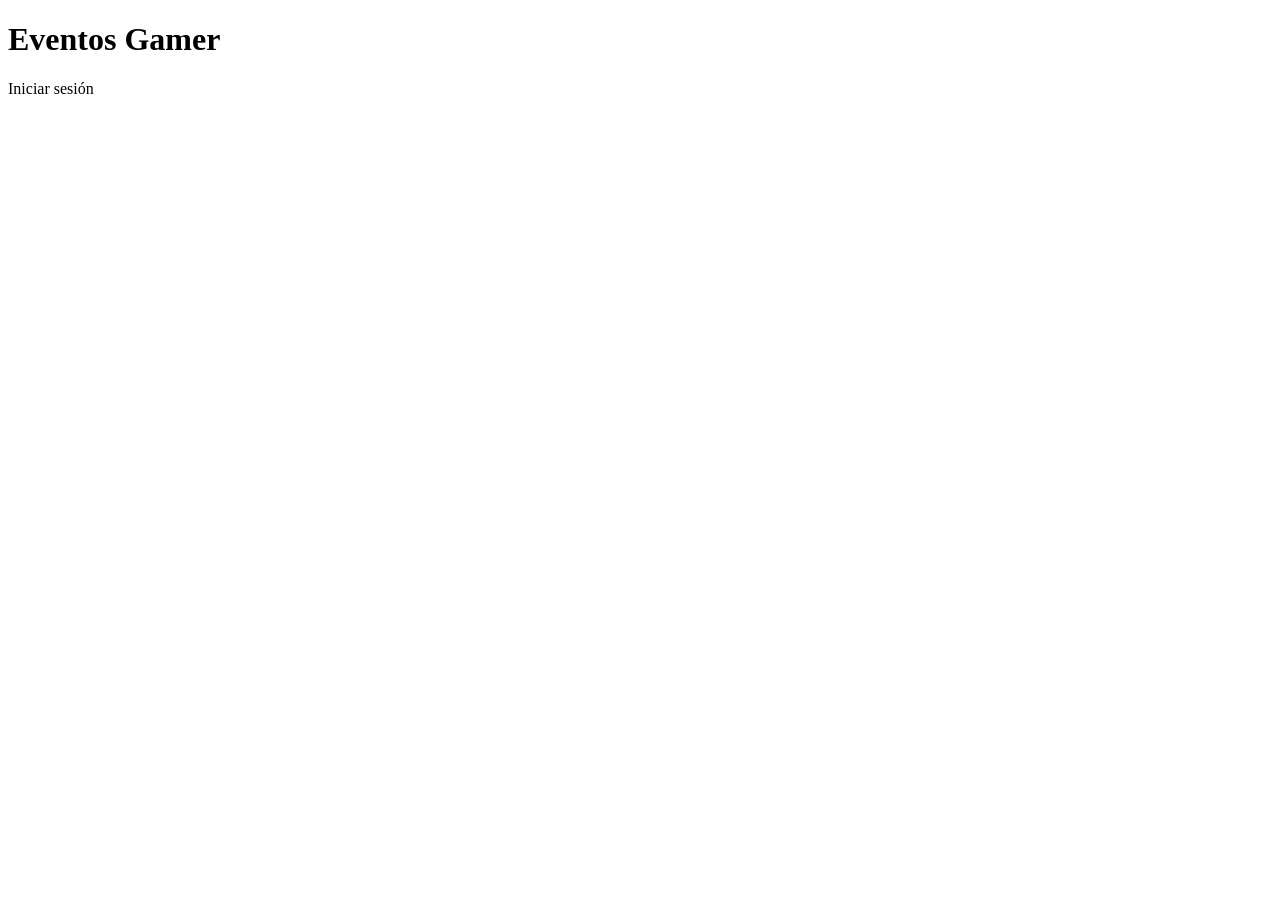
==== src/main/resources/templates/index.html @ 42e6a52c "Subiendo proyecto" ====
<!DOCTYPE html>
<html lang="es" xmlns:th="http://www.thymeleaf.org">
<head>
    <meta charset="UTF-8">
    <title>Eventos Gamer</title>
    <link rel="stylesheet" th:href="@{/css/styles.css}">
</head>
<body>
    <h1>Eventos Gamer</h1>
    <a th:href="@{/login}">Iniciar sesión</a>
</body>
</html>
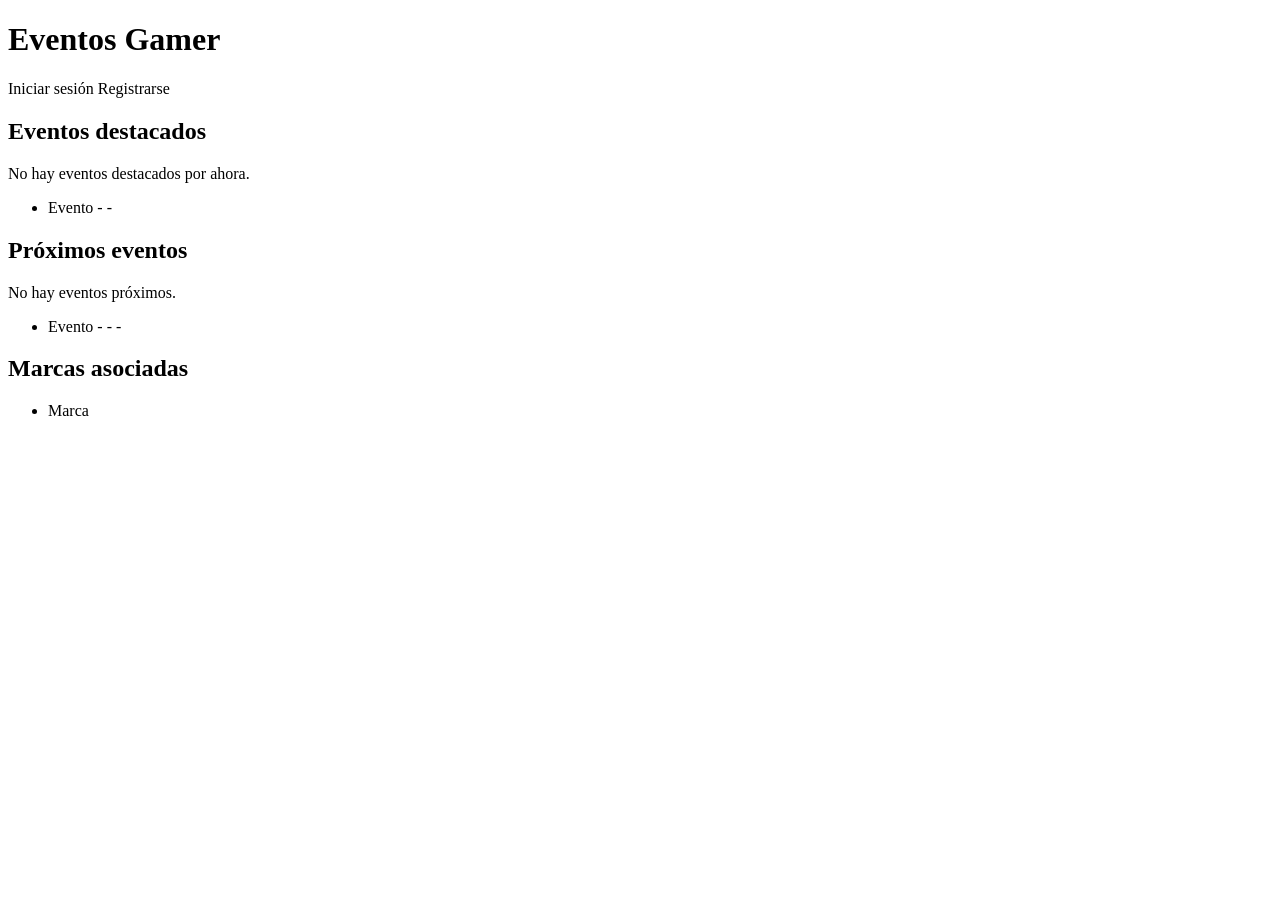
==== commit 9a590270: "Eventos,Registro con validaciones y home" ====
--- a/src/main/resources/templates/index.html
+++ b/src/main/resources/templates/index.html
@@ -6,7 +6,44 @@
     <link rel="stylesheet" th:href="@{/css/styles.css}">
 </head>
 <body>
-    <h1>Eventos Gamer</h1>
-    <a th:href="@{/login}">Iniciar sesión</a>
+    <header>
+        <h1>Eventos Gamer</h1>
+        <nav>
+            <a th:href="@{/login}">Iniciar sesión</a>
+            <a th:href="@{/registro}">Registrarse</a>
+        </nav>
+    </header>
+
+    <section>
+        <h2>Eventos destacados</h2>
+        <p th:if="${#lists.isEmpty(destacados)}">No hay eventos destacados por ahora.</p>
+        <ul>
+            <li th:each="e : ${destacados}">
+                <a th:href="@{/eventos/{id}(id=${e.id})}" th:text="${e.nombre}">Evento</a>
+                - <span th:text="${#temporals.format(e.fecha, 'dd-MM-yyyy')}"></span>
+                - <span th:text="${e.ubicacion}"></span>
+            </li>
+        </ul>
+    </section>
+
+    <section>
+        <h2>Próximos eventos</h2>
+        <p th:if="${#lists.isEmpty(proximos)}">No hay eventos próximos.</p>
+        <ul>
+            <li th:each="e : ${proximos}">
+                <a th:href="@{/eventos/{id}(id=${e.id})}" th:text="${e.nombre}">Evento</a>
+                - <span th:text="${e.categoria}"></span>
+                - <span th:text="${#temporals.format(e.fecha, 'dd-MM-yyyy')}"></span>
+                - <span th:text="${e.ubicacion}"></span>
+            </li>
+        </ul>
+    </section>
+
+    <section>
+        <h2>Marcas asociadas</h2>
+        <ul>
+            <li th:each="m : ${marcas}" th:text="${m}">Marca</li>
+        </ul>
+    </section>
 </body>
 </html>
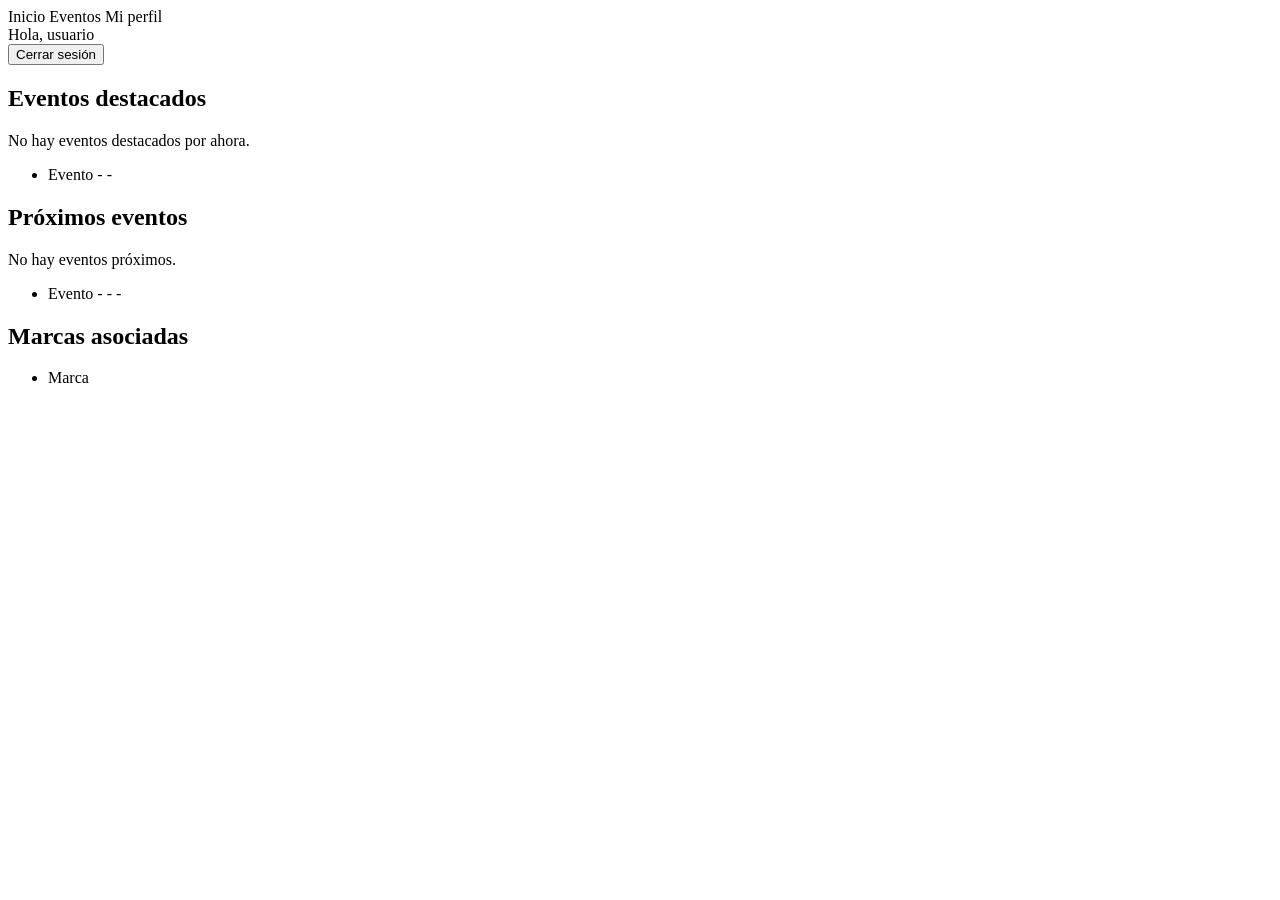
==== commit cb9daf79: "CSS incorporados en las paginas" ====
--- a/src/main/resources/templates/index.html
+++ b/src/main/resources/templates/index.html
@@ -6,18 +6,22 @@
     <link rel="stylesheet" th:href="@{/css/styles.css}">
 </head>
 <body>
-    <header>
-        <h1>Eventos Gamer</h1>
+    <header th:replace="~{fragments/header :: header}">
         <nav>
-            <a th:href="@{/login}">Iniciar sesión</a>
-            <a th:href="@{/registro}">Registrarse</a>
+            <a th:href="@{/}">Inicio</a>
+            <a th:href="@{/eventos}">Eventos</a>
+            <a th:href="@{/perfil}">Mi perfil</a>
         </nav>
+        <span>Hola, <span sec:authentication="name">usuario</span></span>
+        <form th:action="@{/logout}" method="post">
+            <button type="submit">Cerrar sesión</button>
+        </form>
     </header>
-
+    <main class="container">
     <section>
         <h2>Eventos destacados</h2>
         <p th:if="${#lists.isEmpty(destacados)}">No hay eventos destacados por ahora.</p>
-        <ul>
+        <ul class="lista-eventos">
             <li th:each="e : ${destacados}">
                 <a th:href="@{/eventos/{id}(id=${e.id})}" th:text="${e.nombre}">Evento</a>
                 - <span th:text="${#temporals.format(e.fecha, 'dd-MM-yyyy')}"></span>
@@ -29,7 +33,7 @@
     <section>
         <h2>Próximos eventos</h2>
         <p th:if="${#lists.isEmpty(proximos)}">No hay eventos próximos.</p>
-        <ul>
+        <ul class="lista-eventos">
             <li th:each="e : ${proximos}">
                 <a th:href="@{/eventos/{id}(id=${e.id})}" th:text="${e.nombre}">Evento</a>
                 - <span th:text="${e.categoria}"></span>
@@ -41,9 +45,10 @@
 
     <section>
         <h2>Marcas asociadas</h2>
-        <ul>
+        <ul class="lista-marcas">
             <li th:each="m : ${marcas}" th:text="${m}">Marca</li>
         </ul>
     </section>
+    </main>
 </body>
 </html>
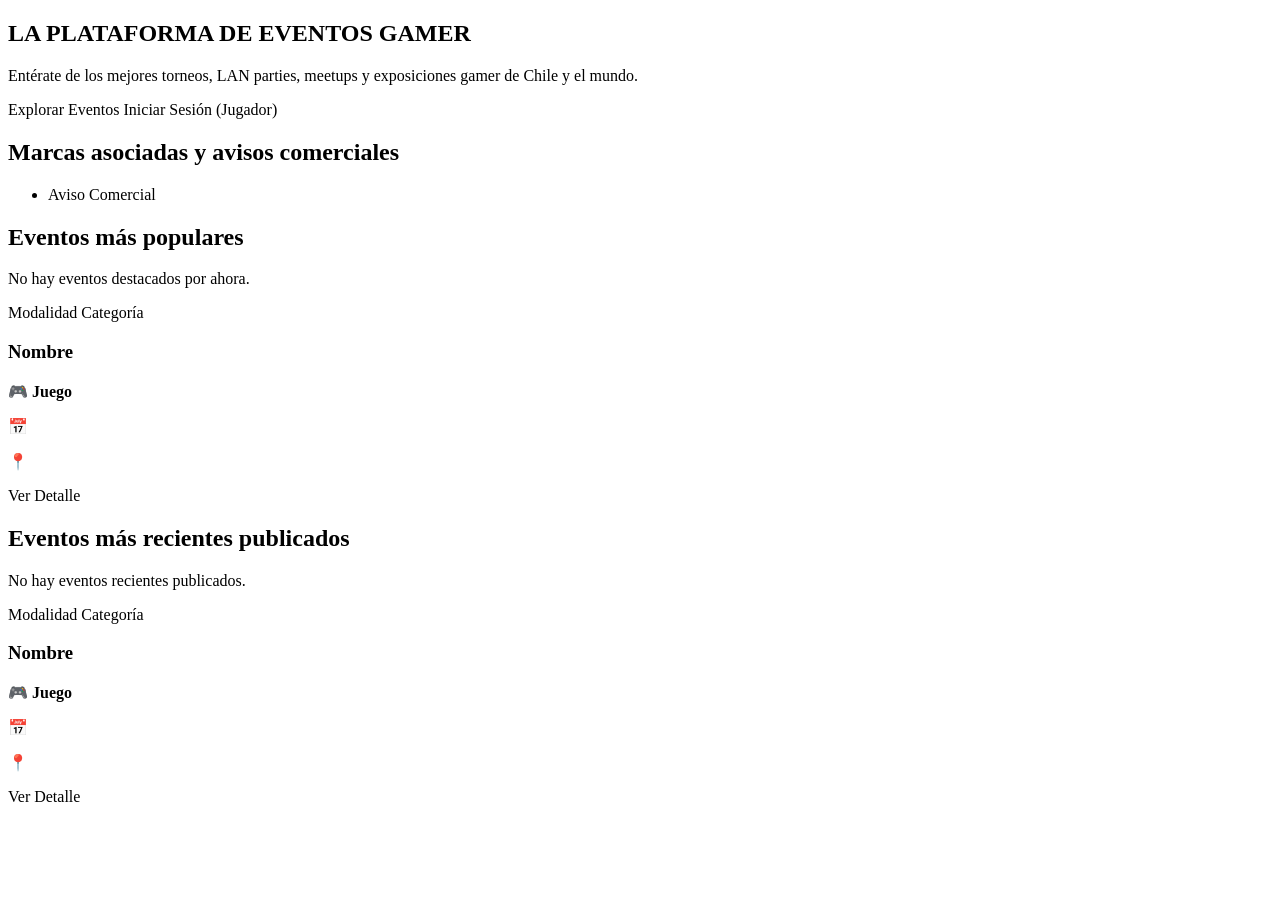
==== commit a1061d06: "implementacion de autentication JWT y endpoints publicos/privados" ====
--- a/src/main/resources/templates/index.html
+++ b/src/main/resources/templates/index.html
@@ -1,54 +1,81 @@
 <!DOCTYPE html>
-<html lang="es" xmlns:th="http://www.thymeleaf.org">
+<html lang="es" xmlns:th="http://www.thymeleaf.org"
+      xmlns:sec="http://www.thymeleaf.org/extras/spring-security">
 <head>
     <meta charset="UTF-8">
-    <title>Eventos Gamer</title>
+    <meta name="viewport" content="width=device-width, initial-scale=1.0">
+    <title>Eventos Gamer - Portal Oficial</title>
     <link rel="stylesheet" th:href="@{/css/styles.css}">
 </head>
 <body>
-    <header th:replace="~{fragments/header :: header}">
-        <nav>
-            <a th:href="@{/}">Inicio</a>
-            <a th:href="@{/eventos}">Eventos</a>
-            <a th:href="@{/perfil}">Mi perfil</a>
-        </nav>
-        <span>Hola, <span sec:authentication="name">usuario</span></span>
-        <form th:action="@{/logout}" method="post">
-            <button type="submit">Cerrar sesión</button>
-        </form>
-    </header>
+    <header th:replace="~{fragments/header :: header}"></header>
+
     <main class="container">
-    <section>
-        <h2>Eventos destacados</h2>
-        <p th:if="${#lists.isEmpty(destacados)}">No hay eventos destacados por ahora.</p>
-        <ul class="lista-eventos">
-            <li th:each="e : ${destacados}">
-                <a th:href="@{/eventos/{id}(id=${e.id})}" th:text="${e.nombre}">Evento</a>
-                - <span th:text="${#temporals.format(e.fecha, 'dd-MM-yyyy')}"></span>
-                - <span th:text="${e.ubicacion}"></span>
-            </li>
-        </ul>
-    </section>
+        <!-- Banner Hero con acceso rápido a login y búsqueda -->
+        <section class="hero-gamer">
+            <h1>LA PLATAFORMA DE EVENTOS GAMER</h1>
+            <p class="lead">Entérate de los mejores torneos, LAN parties, meetups y exposiciones gamer de Chile y el mundo.</p>
+            <div class="hero-actions">
+                <a th:href="@{/eventos}" class="btn">Explorar Eventos</a>
+                <th:block sec:authorize="isAnonymous()">
+                    <a th:href="@{/login}" class="btn btn-secondary">Iniciar Sesión (Jugador)</a>
+                </th:block>
+            </div>
+        </section>
 
-    <section>
-        <h2>Próximos eventos</h2>
-        <p th:if="${#lists.isEmpty(proximos)}">No hay eventos próximos.</p>
-        <ul class="lista-eventos">
-            <li th:each="e : ${proximos}">
-                <a th:href="@{/eventos/{id}(id=${e.id})}" th:text="${e.nombre}">Evento</a>
-                - <span th:text="${e.categoria}"></span>
-                - <span th:text="${#temporals.format(e.fecha, 'dd-MM-yyyy')}"></span>
-                - <span th:text="${e.ubicacion}"></span>
-            </li>
-        </ul>
-    </section>
+        <!-- Banners de avisos comerciales -->
+        <section class="seccion-banners">
+            <h2>Marcas asociadas y avisos comerciales</h2>
+            <ul class="lista-marcas">
+                <li th:each="b : ${banners}" th:text="${b}">Aviso Comercial</li>
+            </ul>
+        </section>
 
-    <section>
-        <h2>Marcas asociadas</h2>
-        <ul class="lista-marcas">
-            <li th:each="m : ${marcas}" th:text="${m}">Marca</li>
-        </ul>
-    </section>
+        <!-- Eventos más populares -->
+        <section class="seccion-inicio">
+            <h2>Eventos más populares</h2>
+            <p th:if="${#lists.isEmpty(populares)}">No hay eventos destacados por ahora.</p>
+            <div class="grid-eventos" th:if="${not #lists.isEmpty(populares)}">
+                <article th:each="e : ${populares}" class="card-evento">
+                    <div class="card-badges">
+                        <span class="badge badge-modalidad" th:text="${e.modalidad}">Modalidad</span>
+                        <span class="badge badge-categoria" th:text="${e.categoria}">Categoría</span>
+                    </div>
+                    <h3 class="card-titulo">
+                        <a th:href="@{/eventos/{id}(id=${e.id})}" th:text="${e.nombre}">Nombre</a>
+                    </h3>
+                    <p class="card-juego">🎮 <strong th:text="${e.videojuego}">Juego</strong></p>
+                    <p class="card-dato">📅 <span th:text="${#temporals.format(e.fecha, 'dd-MM-yyyy')}"></span></p>
+                    <p class="card-dato">📍 <span th:text="${e.pais} + ' (' + ${e.ciudad} + ')'"></span></p>
+                    <div class="card-footer">
+                        <a th:href="@{/eventos/{id}(id=${e.id})}" class="btn btn-ver-detalle">Ver Detalle</a>
+                    </div>
+                </article>
+            </div>
+        </section>
+
+        <!-- Eventos más recientes -->
+        <section class="seccion-inicio">
+            <h2>Eventos más recientes publicados</h2>
+            <p th:if="${#lists.isEmpty(recientes)}">No hay eventos recientes publicados.</p>
+            <div class="grid-eventos" th:if="${not #lists.isEmpty(recientes)}">
+                <article th:each="e : ${recientes}" class="card-evento">
+                    <div class="card-badges">
+                        <span class="badge badge-modalidad" th:text="${e.modalidad}">Modalidad</span>
+                        <span class="badge badge-categoria" th:text="${e.categoria}">Categoría</span>
+                    </div>
+                    <h3 class="card-titulo">
+                        <a th:href="@{/eventos/{id}(id=${e.id})}" th:text="${e.nombre}">Nombre</a>
+                    </h3>
+                    <p class="card-juego">🎮 <strong th:text="${e.videojuego}">Juego</strong></p>
+                    <p class="card-dato">📅 <span th:text="${#temporals.format(e.fecha, 'dd-MM-yyyy')}"></span></p>
+                    <p class="card-dato">📍 <span th:text="${e.pais} + ' (' + ${e.ciudad} + ')'"></span></p>
+                    <div class="card-footer">
+                        <a th:href="@{/eventos/{id}(id=${e.id})}" class="btn btn-ver-detalle">Ver Detalle</a>
+                    </div>
+                </article>
+            </div>
+        </section>
     </main>
 </body>
-</html>+</html>
